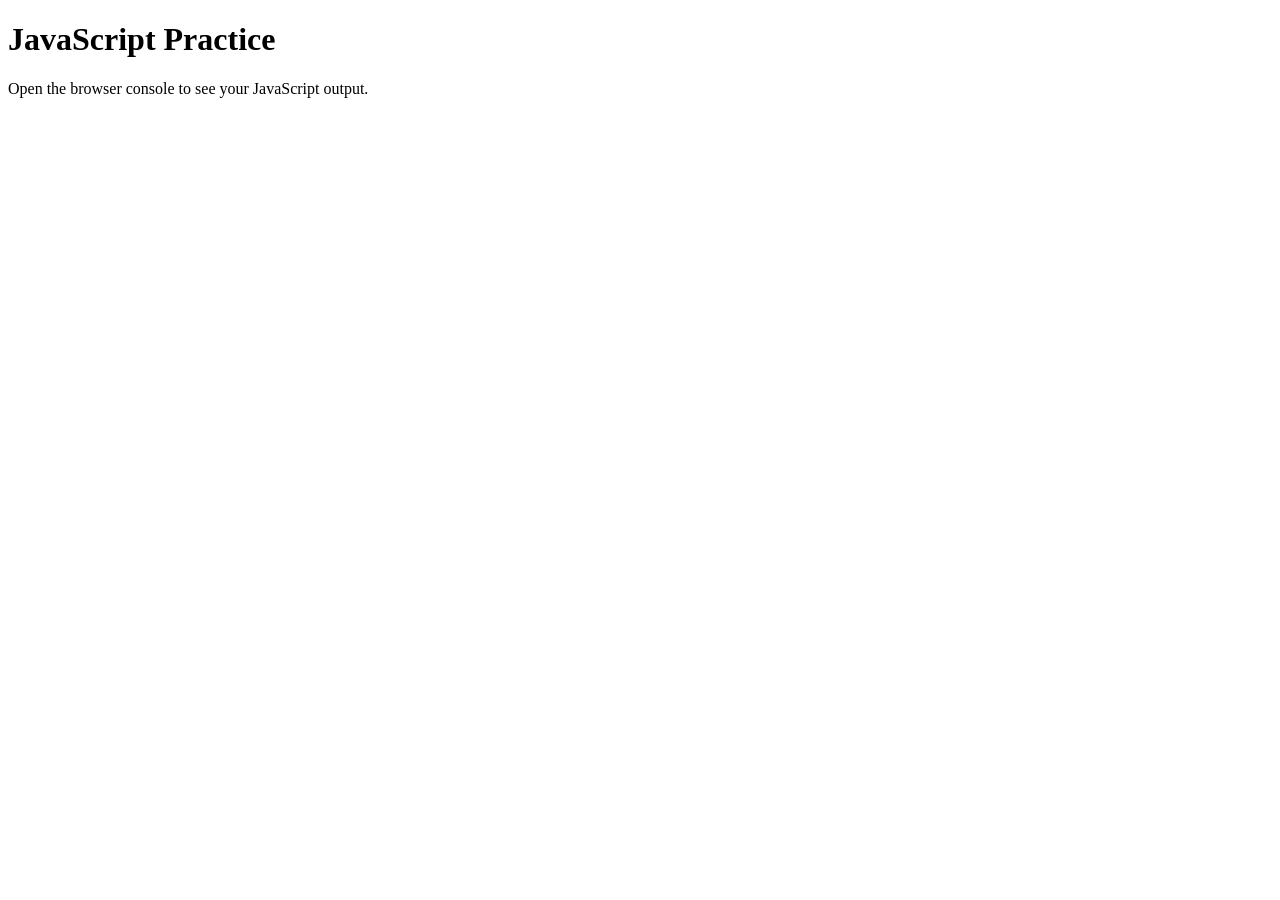
==== javascript-practice/index.html @ 168db62d "values, variables, comments(etc)" ====
<!DOCTYPE html>
<html lang="en">

<head>
    <meta charset="UTF-8" />
    <meta name="viewport" content="width=device-width, initial-scale=1.0" />
    <title>JavaScript Practice</title>
</head>

<body>
    <h1>JavaScript Practice</h1>
    <p>Open the browser console to see your JavaScript output.</p>

    <script src="script.js"></script>
</body>

</html>
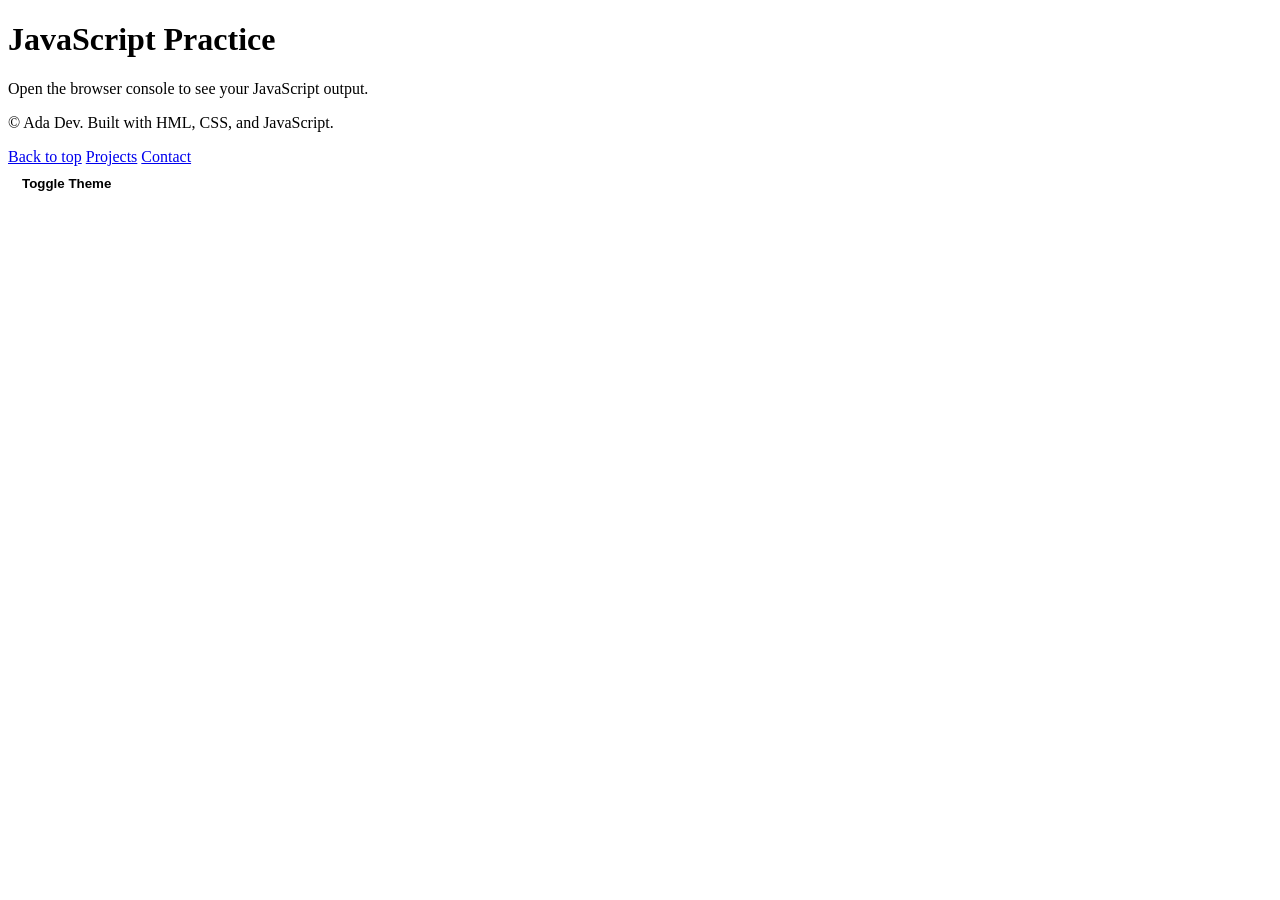
==== commit 43b11be3: "i added JavaScript" ====
--- a/javascript-practice/index.html
+++ b/javascript-practice/index.html
@@ -4,7 +4,8 @@
 <head>
     <meta charset="UTF-8" />
     <meta name="viewport" content="width=device-width, initial-scale=1.0" />
-    <title>JavaScript Practice</title>
+    <title>JavaScript Problems-Solving Practice</title>
+    <link rel="stylesheet" href="styling.css" />
 </head>
 
 <body>
@@ -13,5 +14,14 @@
 
     <script src="script.js"></script>
 </body>
+<footer class="footer">
+    <p>&copy; <span id="year"></span> Ada Dev. Built with HML, CSS, and JavaScript.</p>
+    <div class="footer-links">
+        <a href="#hero">Back to top</a>
+        <a href="#project">Projects</a>
+        <a href="#contact">Contact</a>
+    </div>
+    <button class="theme-toggle" type="button">Toggle Theme</button>
+</footer>
 
 </html>
--- a/javascript-practice/styling.css
+++ b/javascript-practice/styling.css
@@ -0,0 +1,18 @@
+.dark-theme {
+    --bg: #0f172a;
+    --surface: #111827;
+    --text: #f8fafc;
+    --muted: #cbd5e1;
+    --border: #334155;
+    --soft-blue: #1e293b;
+}
+
+.theme-toggle {
+    border: 1px solid var(--border);
+    background-color: var(--surface);
+    color: var(--text);
+    border-radius: 999px;
+    padding: 10px 14px;
+    font-weight: 700;
+    cursor: pointer;
+}
